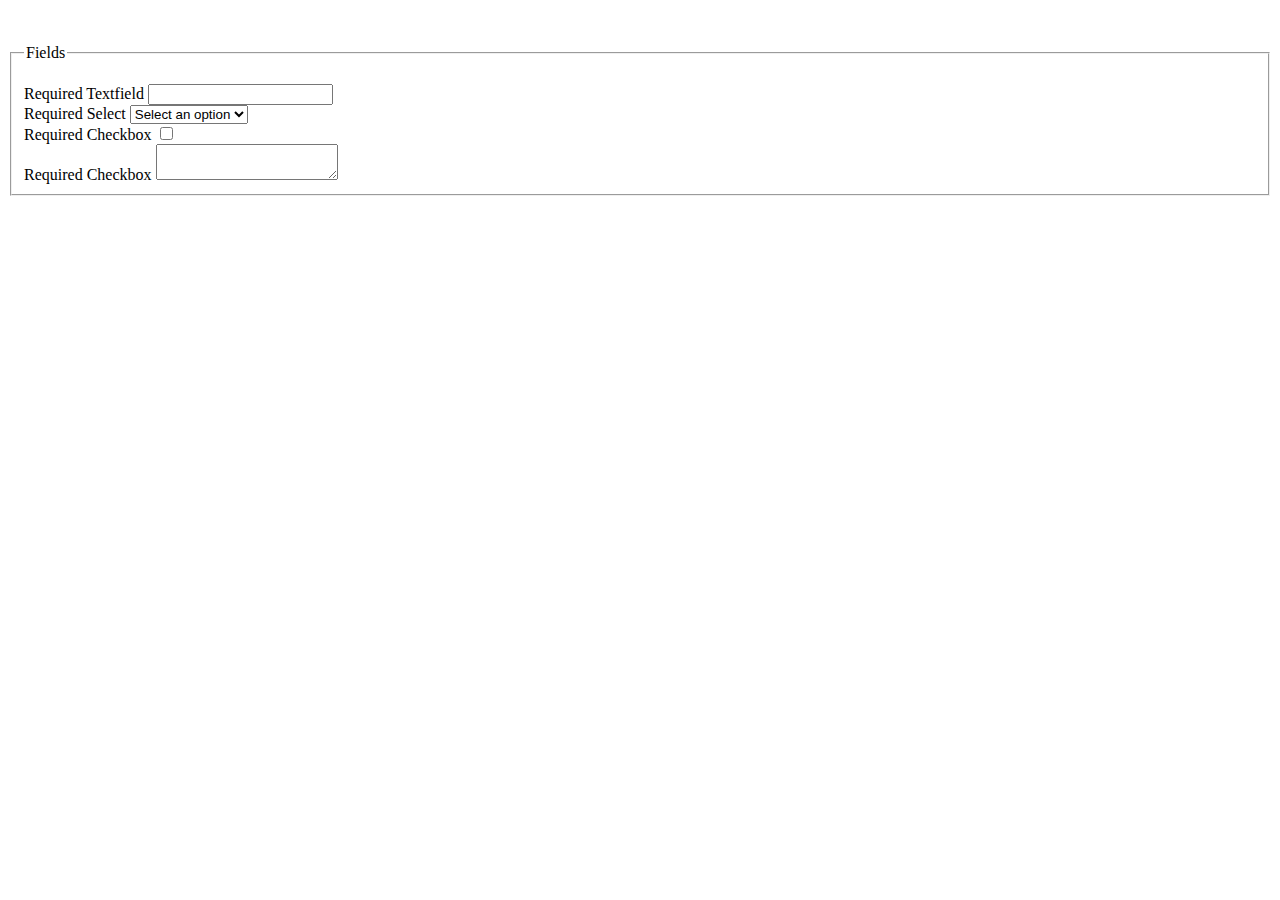
==== tests/test-runner.html @ f1ad9a78 "Added test for Required / hasValue" ====
<!DOCTYPE html>
<html lang="en">
<head>
    <!-- Title &amp; Meta -->
    <title>Frontend tests</title>
    <meta charset="utf-8">

    <!-- Stylesheets -->
    <link rel="stylesheet" href="libs/mocha/mocha.css">
</head>

<body>

    <div id="mocha"></div>

    <!-- test form -->
    <br /><br />
    <fieldset>
        <legend>Fields</legend>
        <form novalidate="novalidate" action="#" class="looseValidation">
            <p></p>
            <div class="example">
                <label for="required">Required Textfield</label>
                <input id="required" type="text" />
            </div>

            <div class="example">
                <label for="required-select">Required Select</label>
                <select id="required-select" type="text">
                    <option>Select an option</option>
                    <option value="selected">Selected</option>
                </select>
            </div>

            <div class="example">
                <label for="required-checkbox">Required Checkbox</label>
                <input id="required-checkbox" type="checkbox" />
            </div>

            <div class="example">
                <label for="required-textarea">Required Checkbox</label>
                <textarea id="required-textarea"></textarea>
            </div>

        </form>
    </fieldset>

    <!-- Testing Libraries -->
    <script src="libs/mocha/mocha.js"></script>
    <script src="libs/chai/chai.js"></script>
    <script src="libs/sinon/sinon.js"></script>
    <script>
        // Use the expect version of chai assertions - http://chaijs.com/api/bdd
        var expect = chai.expect;

        // Tell mocha we want TDD syntax
        mocha.setup('tdd');
    </script>

    <!-- Libs -->
    <script src="../js/jquery-1.8.3.min.js"></script>

    <!-- Source files -->
    <script src="../js/looseValidation.js"></script>

    <!-- Test -->
    <script src="models/looseValidation.test.js"></script>

    <script>
        mocha.run();
    </script>

</body>
</html>
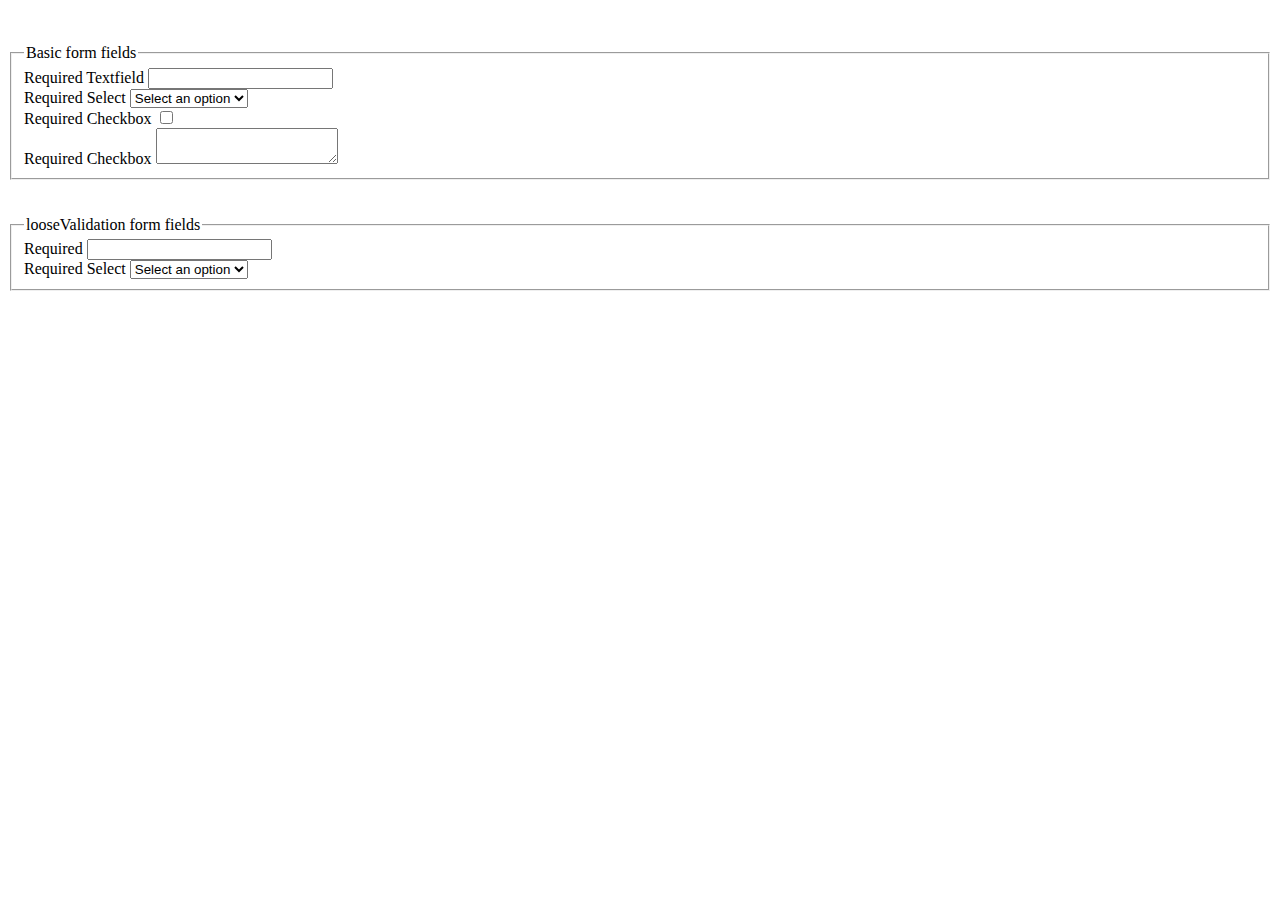
==== commit 93c845b8: "Added further test cases for event handling" ====
--- a/tests/test-runner.html
+++ b/tests/test-runner.html
@@ -16,30 +16,51 @@
     <!-- test form -->
     <br /><br />
     <fieldset>
-        <legend>Fields</legend>
-        <form novalidate="novalidate" action="#" class="looseValidation">
-            <p></p>
+        <legend>Basic form fields</legend>
+
+        <form action="#" class="ruleTests">
             <div class="example">
-                <label for="required">Required Textfield</label>
-                <input id="required" type="text" />
+                <label for="required-a">Required Textfield</label>
+                <input id="required-a" type="text" />
             </div>
 
             <div class="example">
-                <label for="required-select">Required Select</label>
-                <select id="required-select" type="text">
+                <label for="required-select-a">Required Select</label>
+                <select id="required-select-a" type="text">
                     <option>Select an option</option>
                     <option value="selected">Selected</option>
                 </select>
             </div>
 
             <div class="example">
-                <label for="required-checkbox">Required Checkbox</label>
-                <input id="required-checkbox" type="checkbox" />
+                <label for="required-checkbox-a">Required Checkbox</label>
+                <input id="required-checkbox-a" type="checkbox" />
             </div>
 
             <div class="example">
-                <label for="required-textarea">Required Checkbox</label>
-                <textarea id="required-textarea"></textarea>
+                <label for="required-textarea-a">Required Checkbox</label>
+                <textarea id="required-textarea-a"></textarea>
+            </div>
+
+        </form>
+    </fieldset>
+    <br /><br />
+    <fieldset>
+        <legend>looseValidation form fields</legend>
+
+        <form action="#" class="looseValidation">
+            <div class="example">
+                <label for="required">Required</label>
+                <input id="required" type="text" 
+                    data-validation='{"rules":["required"],"messages":["Please fill this in"]}' data-success='{ "messages" : "Success" }' />
+            </div>
+
+            <div class="example">
+                <label for="required-select">Required Select</label>
+                <select id="required-select" type="text" data-validation='{"rules":["required"],"messages":["Please fill this in"]}'>
+                    <option>Select an option</option>
+                    <option value="selected">Selected</option>
+                </select>
             </div>
 
         </form>
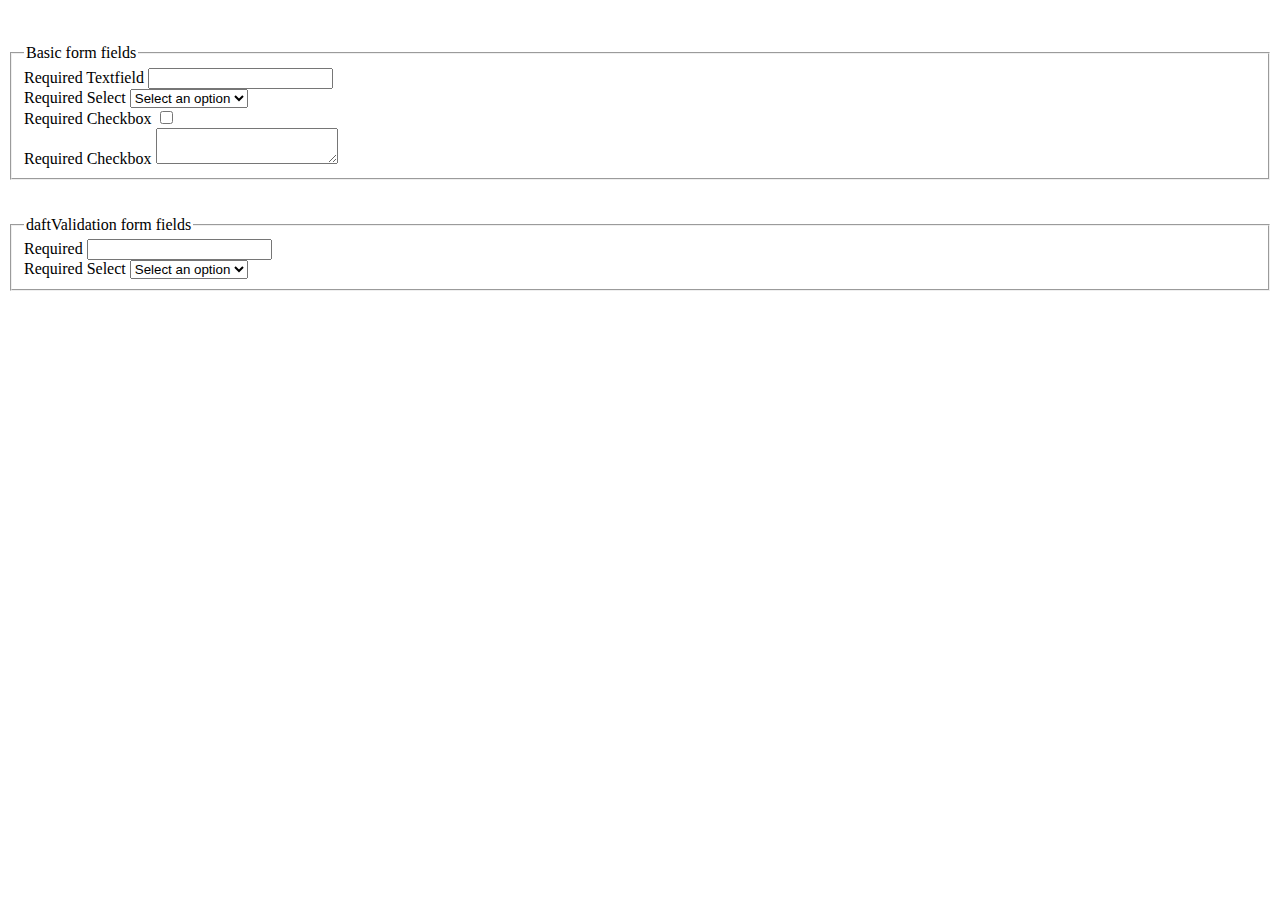
==== commit 410e59a5: "Rebranding" ====
--- a/tests/test-runner.html
+++ b/tests/test-runner.html
@@ -46,9 +46,9 @@
     </fieldset>
     <br /><br />
     <fieldset>
-        <legend>looseValidation form fields</legend>
+        <legend>daftValidation form fields</legend>
 
-        <form action="#" class="looseValidation">
+        <form action="#" class="daftValidation">
             <div class="example">
                 <label for="required">Required</label>
                 <input id="required" type="text" 
@@ -82,10 +82,11 @@
     <script src="../js/jquery-1.8.3.min.js"></script>
 
     <!-- Source files -->
-    <script src="../js/looseValidation.js"></script>
+    <script src="../js/reporter.daftValidation.js"></script>
+    <script src="../js/validator.daftValidation.js"></script>
 
     <!-- Test -->
-    <script src="models/looseValidation.test.js"></script>
+    <script src="models/daftValidation.test.js"></script>
 
     <script>
         mocha.run();
